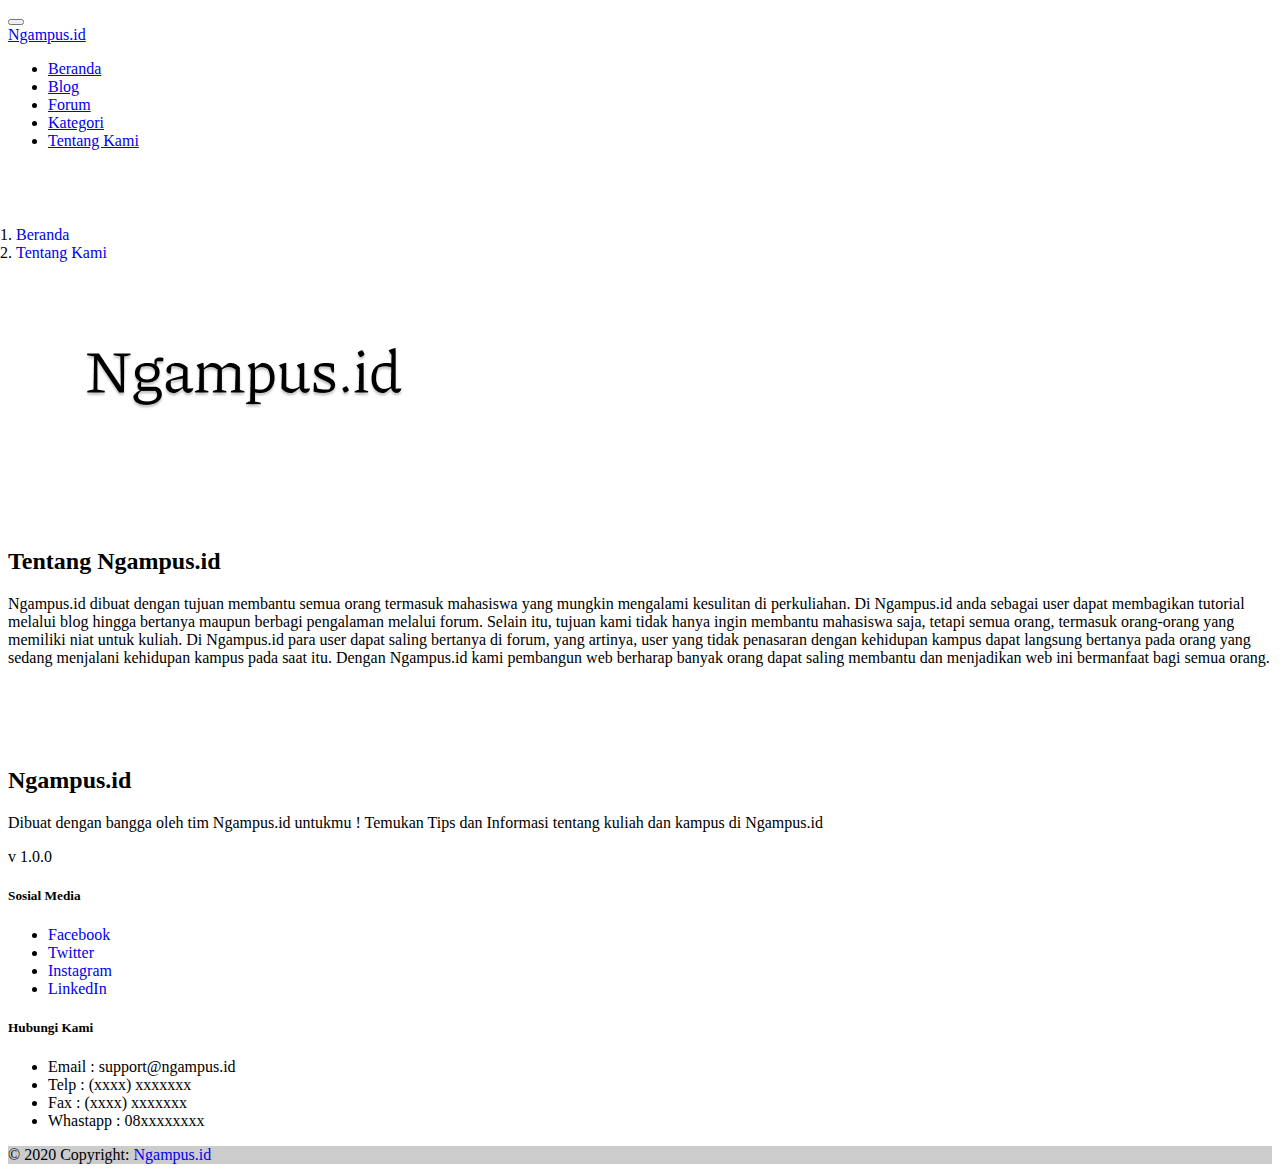
==== about.html @ ece85086 "Uploading web component" ====
<!DOCTYPE html>
<html>
<head>
  <meta charset="utf-8">
  <meta name="viewport" content="width=device-width, initial-scale=1">
  <link href="https://cdn.jsdelivr.net/npm/bootstrap@5.1.3/dist/css/bootstrap.min.css" rel="stylesheet" integrity="sha384-1BmE4kWBq78iYhFldvKuhfTAU6auU8tT94WrHftjDbrCEXSU1oBoqyl2QvZ6jIW3" crossorigin="anonymous">
  <link rel="stylesheet" type="text/css" href="style.css">
  <title>Ngampus.id</title>
</head>

<body>
<header>
  <nav class="navbar navbar-expand-lg navbar-dark bg-dark fixed-top">
    <div class="container">
      <button
        class="navbar-toggler"
        type="button"
        data-mdb-toggle="collapse"
        data-mdb-target="#navbarNgampus"
        aria-controls="navbarNgampus"
        aria-expanded="false"
        aria-label="Toggle navigation">
        <i class="fas fa-bars"></i>
      </button>
      <div class="collapse navbar-collapse" id="navbarNgampus">
        <a class="navbar-brand" href="#">Ngampus.id</a>
        <ul class="navbar-nav  ms-auto mb-2 mb-lg-0">
          <li class="nav-item active">
            <a class="nav-link " aria-current="page" href="dashboard.html">Beranda</a>
          </li>
          <li class="nav-item">
            <a class="nav-link" href="dashboard_blog.html">Blog</a>
          </li>
          <li class="nav-item">
            <a class="nav-link" href="dashboard_forum.html">Forum</a>
          </li>
          <li class="nav-item">
            <a class="nav-link" href="kategori.html">Kategori</a>
          </li>
          <li class="nav-item">
            <a class="nav-link" href="about.html">Tentang Kami</a>
          </li>
          
        </ul>
      </div>
    </div>
  </nav>
</header>

  <div class="container marginTop6 ">
    <nav aria-label="breadcrumb">
        <ol class="breadcrumb bg-dark paddingLeft8px">
          <li class="breadcrumb-item active" aria-current="page" ><a href="#" class="text-white breadcrumbLink">Beranda</a></li>
          <li class="breadcrumb-item active " aria-current="page" ><a href="#" class="text-white breadcrumbLink">Tentang Kami</a></li>
        </ol>
      </nav>
  </div>
  

  <div class="container align-item-center" style="width:490px; height: 250px;">
    <img src="ngampus.id.png">
  </div>

  <div class="container justify-content marginBottom100px">
    <h2>Tentang Ngampus.id</h2>
    <p>Ngampus.id dibuat dengan tujuan membantu semua orang termasuk mahasiswa yang mungkin mengalami kesulitan di perkuliahan. Di Ngampus.id anda sebagai user  dapat membagikan tutorial melalui blog hingga bertanya maupun berbagi pengalaman melalui forum. Selain itu, tujuan kami tidak hanya ingin membantu mahasiswa saja, tetapi semua orang, termasuk orang-orang yang memiliki niat untuk kuliah. Di Ngampus.id para user dapat saling bertanya di forum, yang artinya, user yang tidak penasaran dengan kehidupan kampus dapat langsung bertanya pada orang yang sedang menjalani kehidupan kampus pada saat itu. Dengan Ngampus.id kami pembangun web berharap banyak orang dapat saling membantu dan menjadikan web ini bermanfaat bagi semua orang.</p>
  </div>




  <section>
  <!-- Footer -->
  <footer class="bg-dark text-white text-center text-md-start">
    <!-- Grid container -->
    <div class="container p-4">
      <!--Grid row-->
      <div class="row">
        <!--Grid column-->
        <div class="col-lg-6 col-md-12 mb-4 mb-md-0">
          <h2>Ngampus.id</h2>

          <p>
            Dibuat dengan bangga oleh tim Ngampus.id untukmu !
            Temukan Tips dan Informasi tentang kuliah dan kampus di Ngampus.id
          </p>
          <p>
            v 1.0.0
          </p>
        </div>
        <!--Grid column-->

        <!--Grid column-->
        <div class="col-lg-3 col-md-6 mb-4 mb-md-0 text-md-center">
          <h5 class="text-uppercase">Sosial Media</h5>

          <ul class="list-unstyled mb-0">
            <li>
              <a href="#!" class="text-white breadcrumbLink">Facebook</a>
            </li>
            <li>
              <a href="#!" class="text-white breadcrumbLink">Twitter</a>
            </li>
            <li>
              <a href="#!" class="text-white breadcrumbLink">Instagram</a>
            </li>
            <li>
              <a href="#!" class="text-white breadcrumbLink">LinkedIn</a>
            </li>
          </ul>
        </div>
        <!--Grid column-->

        <!--Grid column-->
        <div class="col-lg-3 col-md-6 mb-4 mb-md-0 text-md-center">
          <h5 class="text-uppercase">Hubungi Kami</h5>

          <ul class="list-unstyled mb-0">
            <li>
              <a class="text-white breadcrumbLink">Email : support@ngampus.id</a>
            </li>
            <li>
              <a class="text-white breadcrumbLink">Telp : (xxxx) xxxxxxx</a>
            </li>
            <li>
              <a class="text-white breadcrumbLink">Fax : (xxxx) xxxxxxx</a>
            </li>
            <li>
              <a class="text-white breadcrumbLink">Whastapp : 08xxxxxxxx</a>
            </li>
          </ul>
        </div>
        <!--Grid column-->
      </div>
      <!--Grid row-->
    </div>
    <!-- Grid container -->

    <!-- Copyright -->
    <div class="text-center p-3" style="background-color: rgba(0, 0, 0, 0.2);">
      © 2020 Copyright:
      <a class="text-white breadcrumbLink" href="index.html">Ngampus.id</a>
    </div>
    <!-- Copyright -->
  </footer>
  <!-- Footer -->
</section>
</body>
</html>
---- style.css ----
.marginTop6{
	margin-top: 6%;
	margin-bottom: auto;
}

.marginTop8{
	margin-top: 8%;
	margin-bottom: auto;
}

.marginTop10{
	margin-top: 10%;
	margin-bottom: auto;
}

.marginTop16{
	margin-top: 22%;
	margin-bottom: auto;
}

.marginTop8px{
	margin-top: 8px;
	margin-bottom: auto;
}

.form-mt-20px{
	margin-top: 20px;
	margin-bottom: auto;
}

.paddingForm{
	padding: 16px;
}

.paddingLeft8px{
	padding-left: 8px;
	padding-right: auto;

}

.marginLeft10px{
	margin-left: 10px;
	margin-right: auto;

}

.login-bg {
  background-image: url("login_bg.jpg");
  background-color: #cccccc;
  height: 500px;
  background-position: center;
  background-repeat: no-repeat;
  background-size: cover;
  position: relative;
}

.marginLeftRight16px{
	margin-left: 16px;
	margin-right: 16px;

}

.marginRight16px{
	margin-left: auto;
	margin-right: 16px;

}

.marginLeft5pc{
	margin-left: 5%;
	margin-right: auto;

}

.marginLeft16px{
	margin-left: 16px;
	margin-right: auto;
}

.marginLeft32px{
	margin-left: 32px;
	margin-right: auto;
}

.marginLeft64px{
	margin-left: 64px;
	margin-right: auto;
}

.marginBottom10p{
	margin-bottom: 10%;
}

.marginBottom10px{
	margin-bottom: 10px;
}

.marginBottom100px{
	margin-bottom: 100px;
}

.width6{
	width: 6%;
}

.width8{
	width: 8%;
}

.width11{
	width: 11%;
}

.width13{
	width: 13%;
}

.width160{
	width: 160px;
}

.width16{
	width: 16%;
}

.width60{
	width: 60%;
}

.breadcrumbLink{
	text-decoration:none;
}
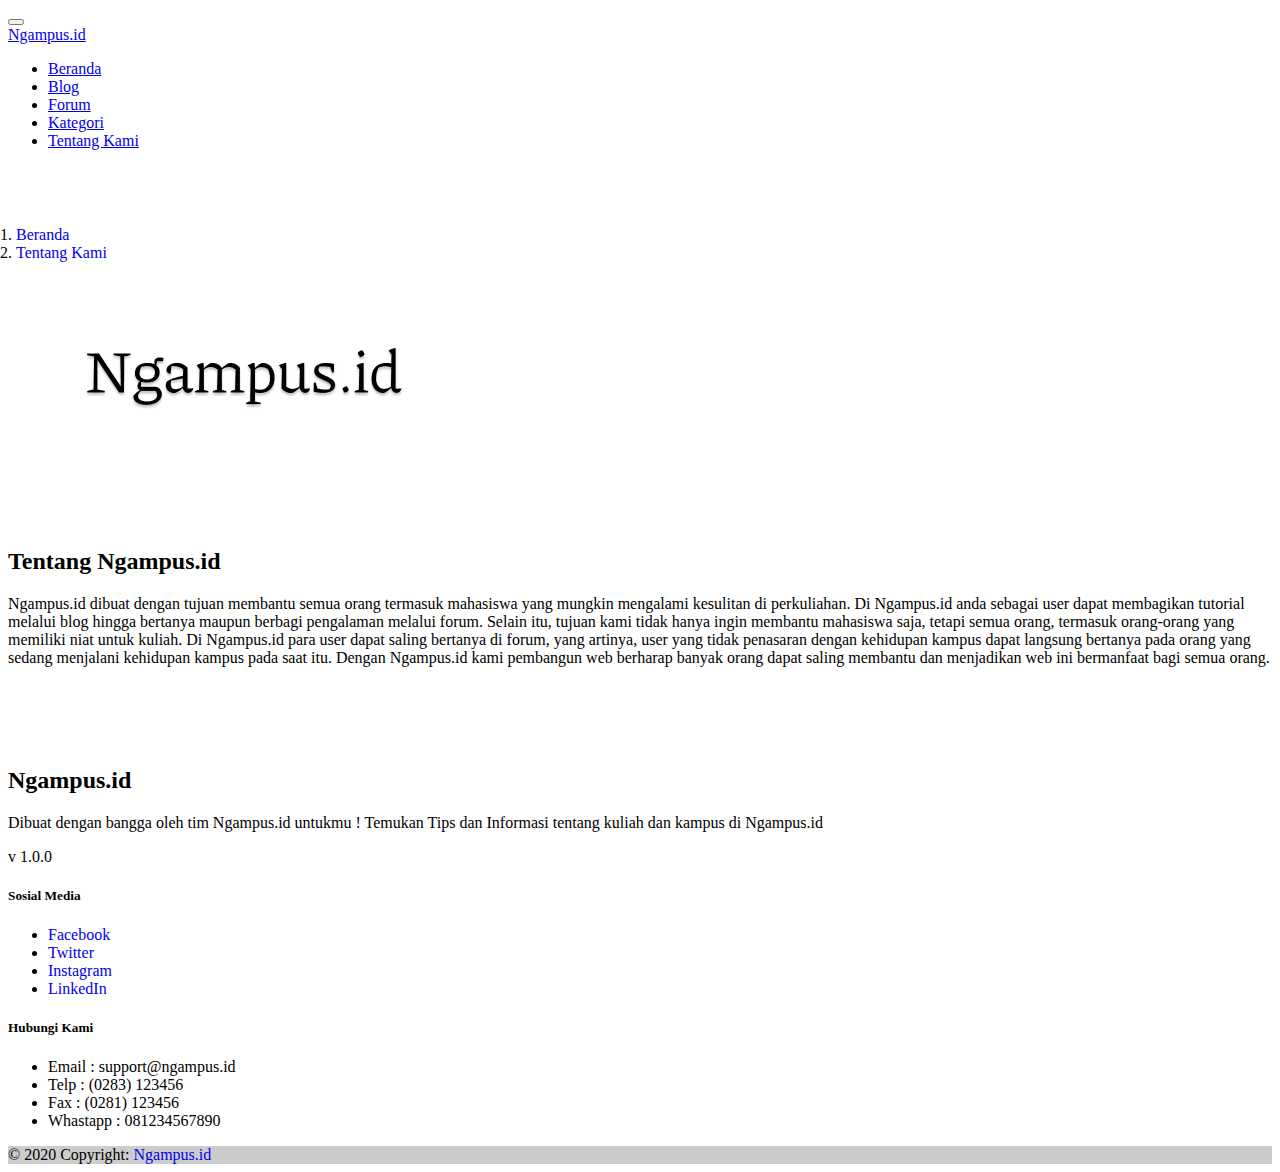
==== commit 9489677c: "Update 2" ====
--- a/about.html
+++ b/about.html
@@ -23,7 +23,7 @@
         <i class="fas fa-bars"></i>
       </button>
       <div class="collapse navbar-collapse" id="navbarNgampus">
-        <a class="navbar-brand" href="#">Ngampus.id</a>
+        <a class="navbar-brand" href="dashboard.html">Ngampus.id</a>
         <ul class="navbar-nav  ms-auto mb-2 mb-lg-0">
           <li class="nav-item active">
             <a class="nav-link " aria-current="page" href="dashboard.html">Beranda</a>
@@ -57,7 +57,7 @@
   </div>
   
 
-  <div class="container align-item-center" style="width:490px; height: 250px;">
+  <div class="container align-item-center imgAbout">
     <img src="ngampus.id.png">
   </div>
 
@@ -65,85 +65,76 @@
     <h2>Tentang Ngampus.id</h2>
     <p>Ngampus.id dibuat dengan tujuan membantu semua orang termasuk mahasiswa yang mungkin mengalami kesulitan di perkuliahan. Di Ngampus.id anda sebagai user  dapat membagikan tutorial melalui blog hingga bertanya maupun berbagi pengalaman melalui forum. Selain itu, tujuan kami tidak hanya ingin membantu mahasiswa saja, tetapi semua orang, termasuk orang-orang yang memiliki niat untuk kuliah. Di Ngampus.id para user dapat saling bertanya di forum, yang artinya, user yang tidak penasaran dengan kehidupan kampus dapat langsung bertanya pada orang yang sedang menjalani kehidupan kampus pada saat itu. Dengan Ngampus.id kami pembangun web berharap banyak orang dapat saling membantu dan menjadikan web ini bermanfaat bagi semua orang.</p>
   </div>
-
+  
 
 
 
   <section>
-  <!-- Footer -->
-  <footer class="bg-dark text-white text-center text-md-start">
-    <!-- Grid container -->
-    <div class="container p-4">
-      <!--Grid row-->
-      <div class="row">
-        <!--Grid column-->
-        <div class="col-lg-6 col-md-12 mb-4 mb-md-0">
-          <h2>Ngampus.id</h2>
+    <footer class="bg-dark text-white text-center text-md-start">
 
-          <p>
-            Dibuat dengan bangga oleh tim Ngampus.id untukmu !
-            Temukan Tips dan Informasi tentang kuliah dan kampus di Ngampus.id
-          </p>
-          <p>
-            v 1.0.0
-          </p>
+      <div class="container p-4">
+
+        <div class="row">
+
+          <div class="col-lg-6 col-md-12 mb-4 mb-md-0">
+            <h2>Ngampus.id</h2>
+
+            <p>
+              Dibuat dengan bangga oleh tim Ngampus.id untukmu !
+              Temukan Tips dan Informasi tentang kuliah dan kampus di Ngampus.id
+            </p>
+            <p>
+              v 1.0.0
+            </p>
+          </div>
+
+          <div class="col-lg-3 col-md-6 mb-4 mb-md-0 text-md-center">
+            <h5 class="text-uppercase">Sosial Media</h5>
+
+            <ul class="list-unstyled mb-0">
+              <li>
+                <a href="#!" class="text-white breadcrumbLink">Facebook</a>
+              </li>
+              <li>
+                <a href="#!" class="text-white breadcrumbLink">Twitter</a>
+              </li>
+              <li>
+                <a href="#!" class="text-white breadcrumbLink">Instagram</a>
+              </li>
+              <li>
+                <a href="#!" class="text-white breadcrumbLink">LinkedIn</a>
+              </li>
+            </ul>
+          </div>
+
+          <div class="col-lg-3 col-md-6 mb-4 mb-md-0 text-md-center">
+            <h5 class="text-uppercase">Hubungi Kami</h5>
+
+            <ul class="list-unstyled mb-0">
+              <li>
+                <a class="text-white breadcrumbLink">Email : support@ngampus.id</a>
+              </li>
+              <li>
+                <a class="text-white breadcrumbLink">Telp : (0283) 123456</a>
+              </li>
+              <li>
+                <a class="text-white breadcrumbLink">Fax : (0281) 123456</a>
+              </li>
+              <li>
+                <a class="text-white breadcrumbLink">Whastapp : 081234567890</a>
+              </li>
+            </ul>
+          </div>
+
         </div>
-        <!--Grid column-->
 
-        <!--Grid column-->
-        <div class="col-lg-3 col-md-6 mb-4 mb-md-0 text-md-center">
-          <h5 class="text-uppercase">Sosial Media</h5>
+      </div>
 
-          <ul class="list-unstyled mb-0">
-            <li>
-              <a href="#!" class="text-white breadcrumbLink">Facebook</a>
-            </li>
-            <li>
-              <a href="#!" class="text-white breadcrumbLink">Twitter</a>
-            </li>
-            <li>
-              <a href="#!" class="text-white breadcrumbLink">Instagram</a>
-            </li>
-            <li>
-              <a href="#!" class="text-white breadcrumbLink">LinkedIn</a>
-            </li>
-          </ul>
-        </div>
-        <!--Grid column-->
-
-        <!--Grid column-->
-        <div class="col-lg-3 col-md-6 mb-4 mb-md-0 text-md-center">
-          <h5 class="text-uppercase">Hubungi Kami</h5>
-
-          <ul class="list-unstyled mb-0">
-            <li>
-              <a class="text-white breadcrumbLink">Email : support@ngampus.id</a>
-            </li>
-            <li>
-              <a class="text-white breadcrumbLink">Telp : (xxxx) xxxxxxx</a>
-            </li>
-            <li>
-              <a class="text-white breadcrumbLink">Fax : (xxxx) xxxxxxx</a>
-            </li>
-            <li>
-              <a class="text-white breadcrumbLink">Whastapp : 08xxxxxxxx</a>
-            </li>
-          </ul>
-        </div>
-        <!--Grid column-->
+      <div class="text-center p-3" style="background-color: rgba(0, 0, 0, 0.2);">
+        © 2020 Copyright:
+        <a class="text-white breadcrumbLink" href="dashboard.html">Ngampus.id</a>
       </div>
-      <!--Grid row-->
-    </div>
-    <!-- Grid container -->
-
-    <!-- Copyright -->
-    <div class="text-center p-3" style="background-color: rgba(0, 0, 0, 0.2);">
-      © 2020 Copyright:
-      <a class="text-white breadcrumbLink" href="index.html">Ngampus.id</a>
-    </div>
-    <!-- Copyright -->
-  </footer>
-  <!-- Footer -->
-</section>
+    </footer>
+  </section>
 </body>
 </html>--- a/style.css
+++ b/style.css
@@ -20,6 +20,16 @@
 
 .marginTop8px{
 	margin-top: 8px;
+	margin-bottom: auto;
+}
+
+.marginTop16px{
+	margin-top: 16px;
+	margin-bottom: auto;
+}
+
+.marginTop32px{
+	margin-top: 32px;
 	margin-bottom: auto;
 }
 
@@ -70,6 +80,17 @@
 	margin-left: 5%;
 	margin-right: auto;
 
+}
+
+.marginBlogContent{
+	margin-left: 210px;
+	margin-right: auto;
+
+}
+
+.marginVote{
+	margin-left: 4px;
+	margin-right: auto;
 }
 
 .marginLeft16px{
@@ -129,4 +150,27 @@
 
 .breadcrumbLink{
 	text-decoration:none;
+}
+
+.forumUserImg{
+	width: 70px;
+	height: 70px;
+}
+
+.forumUser{
+	display: inline-flex;
+}
+
+.forumUserDetail{
+	display: block;
+}
+
+.dateTitle{
+	margin-top: -20px; 
+	font-size: 14px;
+}
+
+.imgAbout{
+	width:490px; 
+	height: 250px;
 }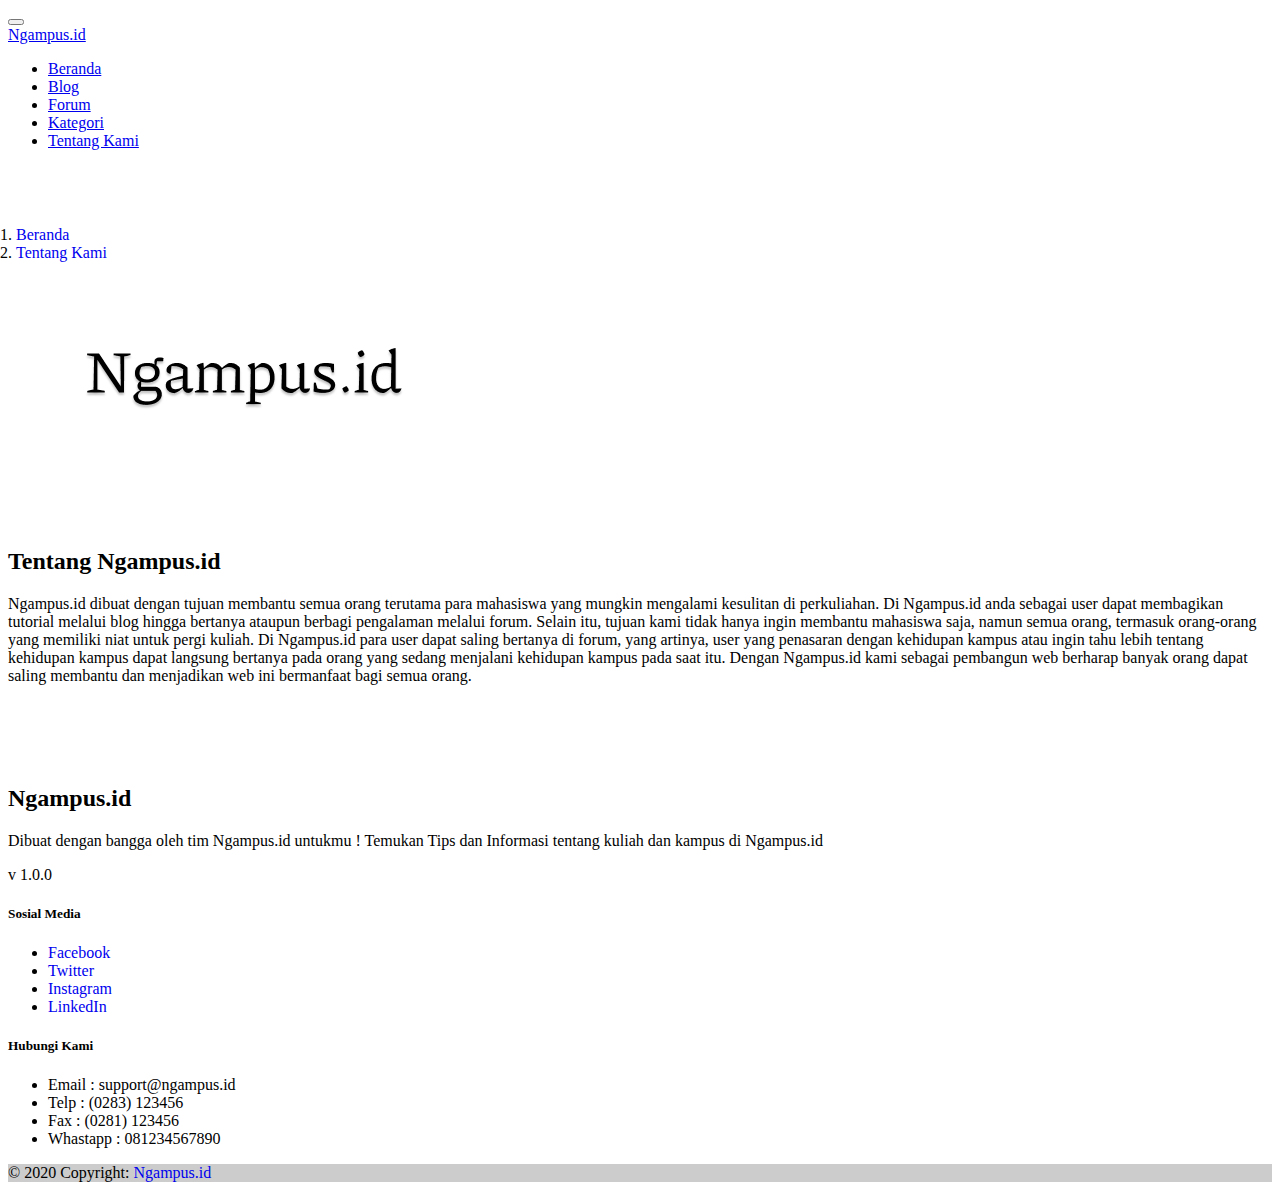
==== commit 4aadf85b: "Fixing some things" ====
--- a/about.html
+++ b/about.html
@@ -63,7 +63,7 @@
 
   <div class="container justify-content marginBottom100px">
     <h2>Tentang Ngampus.id</h2>
-    <p>Ngampus.id dibuat dengan tujuan membantu semua orang termasuk mahasiswa yang mungkin mengalami kesulitan di perkuliahan. Di Ngampus.id anda sebagai user  dapat membagikan tutorial melalui blog hingga bertanya maupun berbagi pengalaman melalui forum. Selain itu, tujuan kami tidak hanya ingin membantu mahasiswa saja, tetapi semua orang, termasuk orang-orang yang memiliki niat untuk kuliah. Di Ngampus.id para user dapat saling bertanya di forum, yang artinya, user yang tidak penasaran dengan kehidupan kampus dapat langsung bertanya pada orang yang sedang menjalani kehidupan kampus pada saat itu. Dengan Ngampus.id kami pembangun web berharap banyak orang dapat saling membantu dan menjadikan web ini bermanfaat bagi semua orang.</p>
+    <p>Ngampus.id dibuat dengan tujuan membantu semua orang terutama para mahasiswa yang mungkin mengalami kesulitan di perkuliahan. Di Ngampus.id anda sebagai user  dapat membagikan tutorial melalui blog hingga bertanya ataupun berbagi pengalaman melalui forum. Selain itu, tujuan kami tidak hanya ingin membantu mahasiswa saja, namun semua orang, termasuk orang-orang yang memiliki niat untuk pergi kuliah. Di Ngampus.id para user dapat saling bertanya di forum, yang artinya, user yang penasaran dengan kehidupan kampus atau ingin tahu lebih tentang kehidupan kampus dapat langsung bertanya pada orang yang sedang menjalani kehidupan kampus pada saat itu. Dengan Ngampus.id kami sebagai pembangun web berharap banyak orang dapat saling membantu dan menjadikan web ini bermanfaat bagi semua orang.</p>
   </div>
   
 
